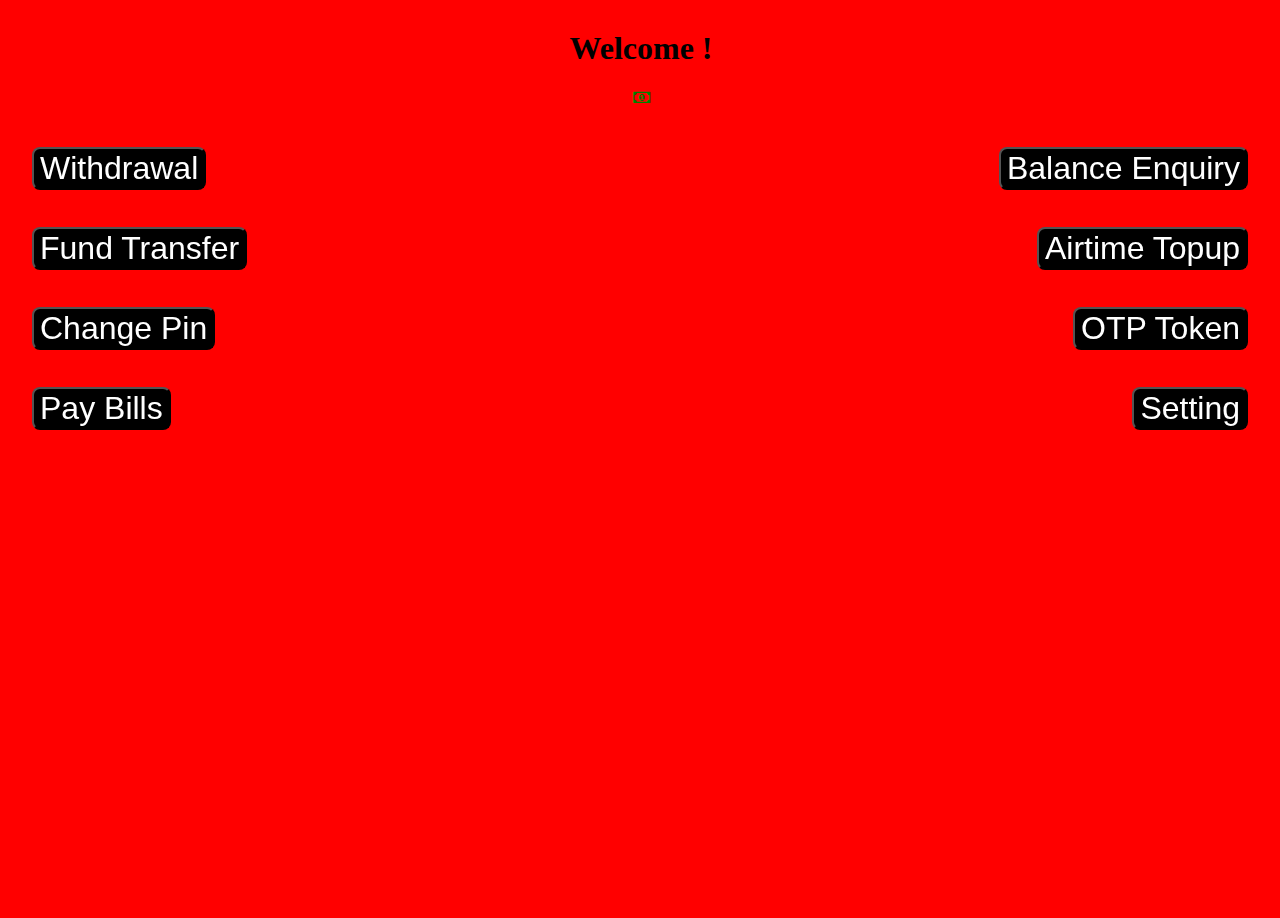
==== first-page.html @ a13ad8f2 "Correct welcome message" ====
<!DOCTYPE html>
<html lang="en">
<head>
  <title>Document</title>
  <link rel="stylesheet" href="https://cdnjs.cloudflare.com/ajax/libs/font-awesome/4.7.0/css/font-awesome.min.css">
  <link rel="stylesheet" href="first.css">
</head>
<body>
  <div id="container-first">
    <div id="title">
      <h1>Welcome <span id="name"></span><span>!</span></h1>
      <div>
        <i class="fa fa-money" aria-hidden="true"></i>
      </div>
    </div>
    <div id="options">
      <div class="option">
        <input type="button" class="left" value="Withdrawal">
      </div>
      <div class="option">
        <input type="button" class="right" value="Balance Enquiry">
      </div>
      <div class="option">
        <input type="button" class="left" value="Fund Transfer">
      </div>
      <div class="option">
        <input type="button" class="right" value="Airtime Topup">
      </div>
      <div class="option">
        <input type="button" class="left" value="Change Pin">
      </div>
      <div class="option">
        <input type="button" class="right" value="OTP Token">
      </div>
      <div class="option">
        <input type="button" class="left" value="Pay Bills">
      </div>
      <div class="option">
        <input type="button" class="right" value="Setting">
      </div>
    </div>
  </div>
</body>
</html>
---- first.css ----
body {
  background-color: red;
}

#container-first {
  width: 100%;
  height: 100vh;
  padding: 1px;
}

#title {
  text-align: center;
}

#options {
  display: flex;
  flex-wrap: wrap;
}

.option {
  display: flex;
  background-color: aqua;
  width: 48%;
  margin: 40px 2px;
}

.option input {
  background-color: black;
  color: white;
  border-radius: 8px;
}

.option input:hover {
  cursor: pointer;
  border: 2px solid green;

}

.fa {
  width: 100px;
  color: green;
}

@media screen and (min-width: 550px) {
  .right  {
    position: fixed;
    right: 1em;
    font-size: 2rem;
  }

  .left  {
    position: fixed;
    left: 1em;
    font-size: 2rem;
  }
}

@media screen and (max-width: 550px) {
  .right  {
    position: fixed;
    right: 0.5em;
    font-size: 1rem;
  }

  .left  {
    position: fixed;
    left: 0.5em;
    font-size: 1rem;
  }
}

@media screen and (max-width: 300px) {
  .right  {
    position: fixed;
    right: 0.5em;
    font-size: 0.8rem;
  }

  .left  {
    position: fixed;
    left: 0.5em;
    font-size: 0.8rem;
  }
}
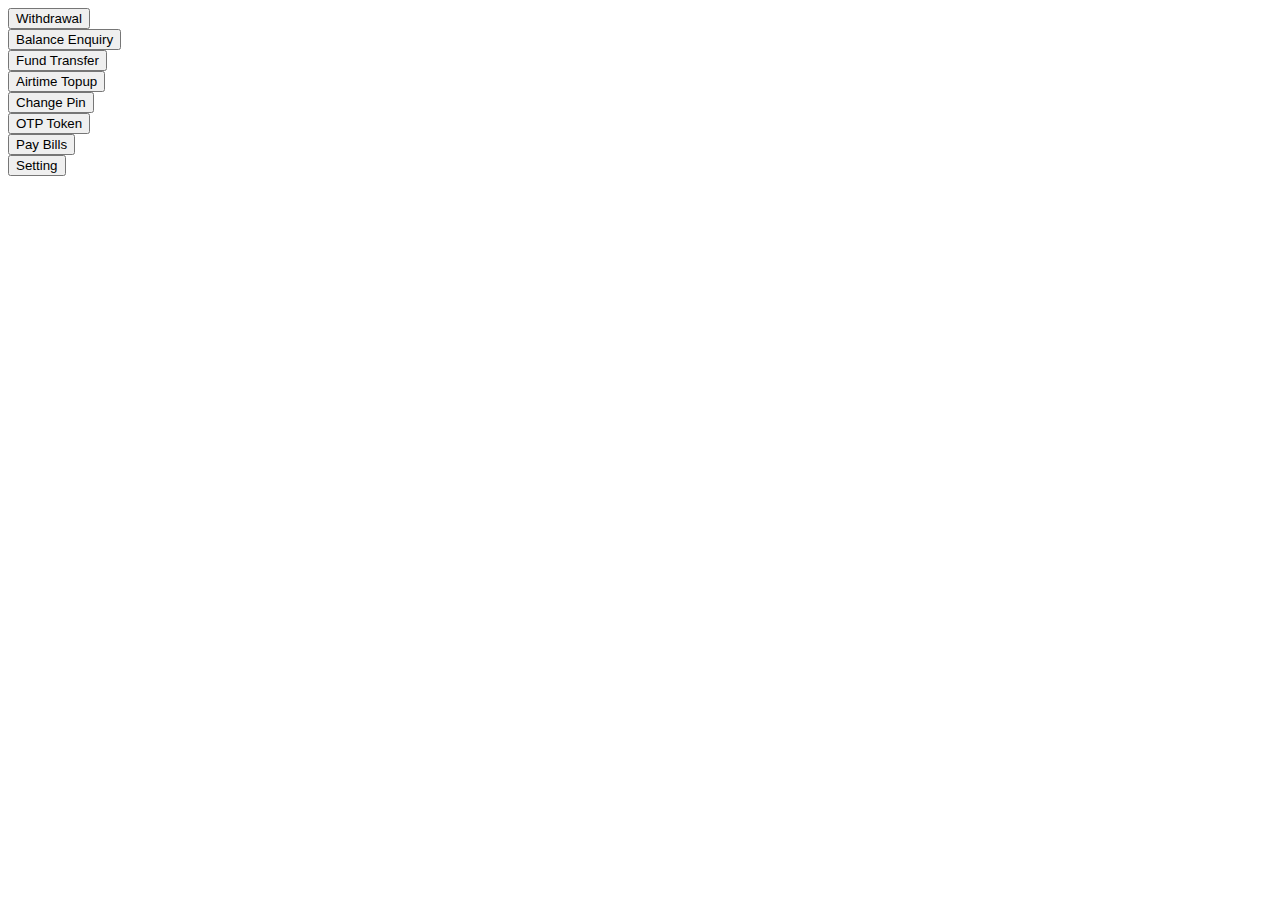
==== commit a9a6ea96: "Add id for event handling" ====
--- a/first-page.html
+++ b/first-page.html
@@ -1,44 +1,38 @@
-<!DOCTYPE html>
+<!-- <!DOCTYPE html>
 <html lang="en">
 <head>
   <title>Document</title>
   <link rel="stylesheet" href="https://cdnjs.cloudflare.com/ajax/libs/font-awesome/4.7.0/css/font-awesome.min.css">
   <link rel="stylesheet" href="first.css">
 </head>
-<body>
-  <div id="container-first">
-    <div id="title">
-      <h1>Welcome <span id="name"></span><span>!</span></h1>
-      <div>
-        <i class="fa fa-money" aria-hidden="true"></i>
-      </div>
+<body> -->
+<div id="container-first">
+  <div id="options">
+    <div class="option">
+      <input type="button" class="left" id="withdraw" value="Withdrawal">
     </div>
-    <div id="options">
-      <div class="option">
-        <input type="button" class="left" value="Withdrawal">
-      </div>
-      <div class="option">
-        <input type="button" class="right" value="Balance Enquiry">
-      </div>
-      <div class="option">
-        <input type="button" class="left" value="Fund Transfer">
-      </div>
-      <div class="option">
-        <input type="button" class="right" value="Airtime Topup">
-      </div>
-      <div class="option">
-        <input type="button" class="left" value="Change Pin">
-      </div>
-      <div class="option">
-        <input type="button" class="right" value="OTP Token">
-      </div>
-      <div class="option">
-        <input type="button" class="left" value="Pay Bills">
-      </div>
-      <div class="option">
-        <input type="button" class="right" value="Setting">
-      </div>
+    <div class="option">
+      <input type="button" class="right" value="Balance Enquiry">
+    </div>
+    <div class="option">
+      <input type="button" class="left" value="Fund Transfer">
+    </div>
+    <div class="option">
+      <input type="button" class="right" value="Airtime Topup">
+    </div>
+    <div class="option">
+      <input type="button" class="left" value="Change Pin">
+    </div>
+    <div class="option">
+      <input type="button" class="right" value="OTP Token">
+    </div>
+    <div class="option">
+      <input type="button" class="left" value="Pay Bills">
+    </div>
+    <div class="option">
+      <input type="button" class="right" value="Setting">
     </div>
   </div>
-</body>
-</html>+</div>
+<!-- </body>
+</html> -->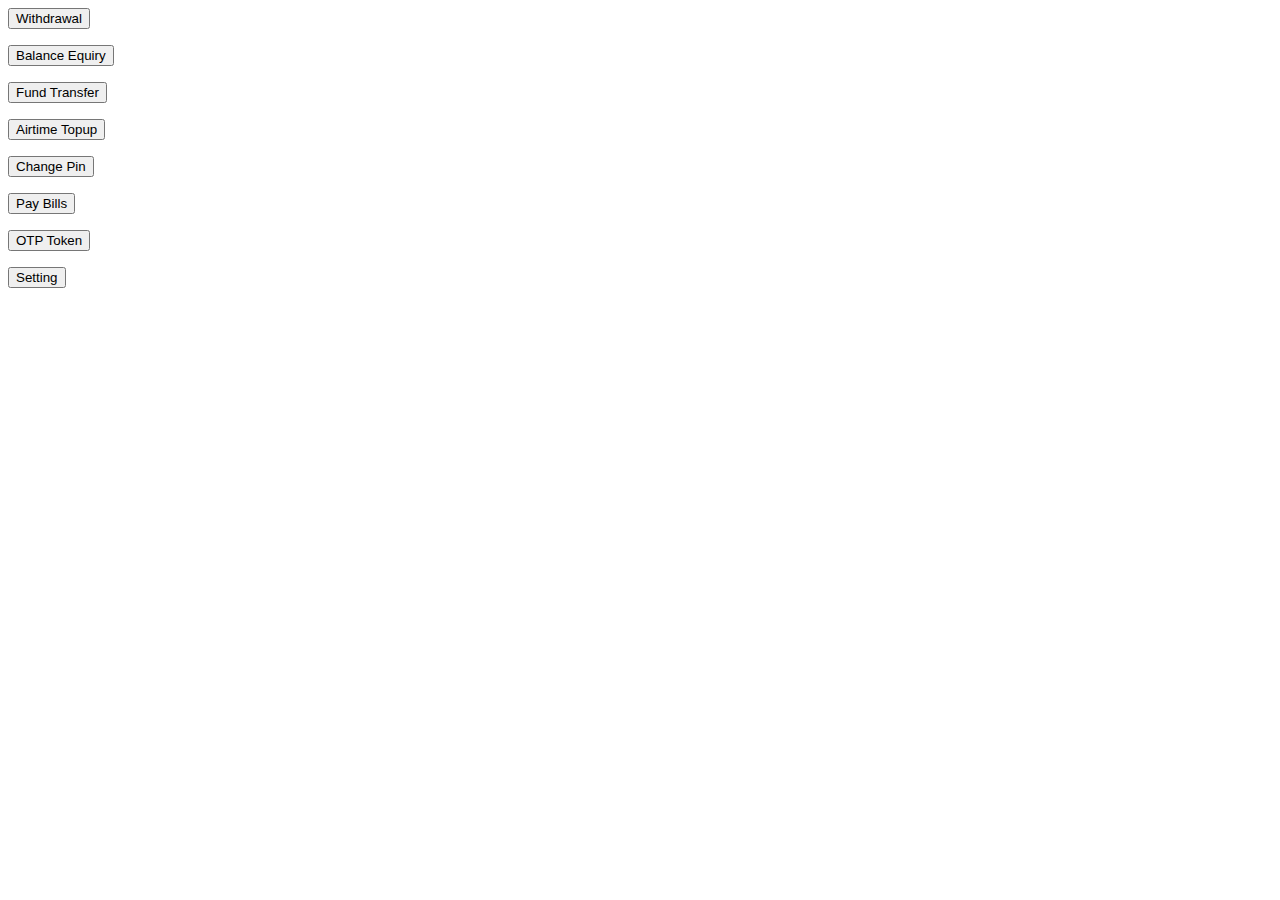
==== commit 13818f64: "Update file" ====
--- a/first-page.html
+++ b/first-page.html
@@ -9,28 +9,53 @@
 <div id="container-first">
   <div id="options">
     <div class="option">
-      <input type="button" class="left" id="withdraw" value="Withdrawal">
+      <!-- <input type="button"  id="withdraw" value="Withdrawal"> -->
+      <div class="move">
+          <p><button id="withdraw" class="size">Withdrawal</button></p>
+        <!-- <a href="#" class="btn btn-primary" style="float: right">Withdrawal</a> -->
+      </div>
     </div>
     <div class="option">
-      <input type="button" class="right" value="Balance Enquiry">
+      <div class="move">
+        <p class="right"><button class="size">Balance Equiry</button></p>
+      </div>
+      <!-- <input type="button" class="" value="Balance Enquiry"> -->
     </div>
     <div class="option">
-      <input type="button" class="left" value="Fund Transfer">
+      <div class="move">
+        <p><button class="size">Fund Transfer</button></p>
+      </div>
+      <!-- <input type="button" class="" value="Fund Transfer"> -->
     </div>
     <div class="option">
-      <input type="button" class="right" value="Airtime Topup">
+      <div class="move">
+        <p class="right"><button class="size">Airtime Topup</button></p>
+      </div>
+      <!-- <input type="button" class="" value="Airtime Topup"> -->
     </div>
     <div class="option">
-      <input type="button" class="left" value="Change Pin">
+      <div class="move">
+        <p><button class="size">Change Pin</button></p>
+      </div>
+      <!-- <input type="button" class="" value="Change Pin"> -->
     </div>
     <div class="option">
-      <input type="button" class="right" value="OTP Token">
+      <div class="move">
+        <p class="right"><button class="size">Pay Bills</button></p>
+      </div>
+      <!-- <input type="button" class="" value="OTP Token"> -->
     </div>
     <div class="option">
-      <input type="button" class="left" value="Pay Bills">
+      <div class="move">
+        <p><button class="size">OTP Token</button></p>
+      </div>
+      <!-- <input type="button" class="" value="Pay Bills"> -->
     </div>
     <div class="option">
-      <input type="button" class="right" value="Setting">
+      <div class="move">
+        <p class="right"><button class="size">Setting</button></p>
+      </div>
+      <!-- <input type="button" class="" value="Setting"> -->
     </div>
   </div>
 </div>
--- a/first.css
+++ b/first.css
@@ -4,11 +4,17 @@
 
 #container-first {
   width: 100%;
+  padding: 1px;
+  overflow-y: scroll;
   height: 100vh;
-  padding: 1px;
 }
 
 #title {
+  text-align: center;
+}
+
+.select {
+  font-family: 'Lobster', cursive;
   text-align: center;
 }
 
@@ -18,22 +24,24 @@
 }
 
 .option {
-  display: flex;
-  background-color: aqua;
   width: 48%;
-  margin: 40px 2px;
+  margin: 30px 2px;
 }
 
-.option input {
-  background-color: black;
-  color: white;
-  border-radius: 8px;
+.move{
+  width: 100%;
 }
 
-.option input:hover {
+.right {
+  text-align: right;
+}
+
+button:hover {
   cursor: pointer;
-  border: 2px solid green;
+}
 
+button {
+  border-radius: 8px;
 }
 
 .fa {
@@ -41,44 +49,27 @@
   color: green;
 }
 
-@media screen and (min-width: 550px) {
-  .right  {
-    position: fixed;
-    right: 1em;
-    font-size: 2rem;
+@media screen and (min-width: 551px) {
+  .size  {
+    font-size: 25px;
   }
+}
 
-  .left  {
-    position: fixed;
-    left: 1em;
-    font-size: 2rem;
+@media screen and (min-width: 800px) {
+  #container  {
+    width:80%;
+    margin: auto;
   }
 }
 
 @media screen and (max-width: 550px) {
-  .right  {
-    position: fixed;
-    right: 0.5em;
-    font-size: 1rem;
-  }
-
-  .left  {
-    position: fixed;
-    left: 0.5em;
-    font-size: 1rem;
+  .size  {
+    font-size: inherit;
   }
 }
 
 @media screen and (max-width: 300px) {
-  .right  {
-    position: fixed;
-    right: 0.5em;
-    font-size: 0.8rem;
-  }
-
-  .left  {
-    position: fixed;
-    left: 0.5em;
-    font-size: 0.8rem;
+  .size  {
+    font-size: 10px;
   }
 }